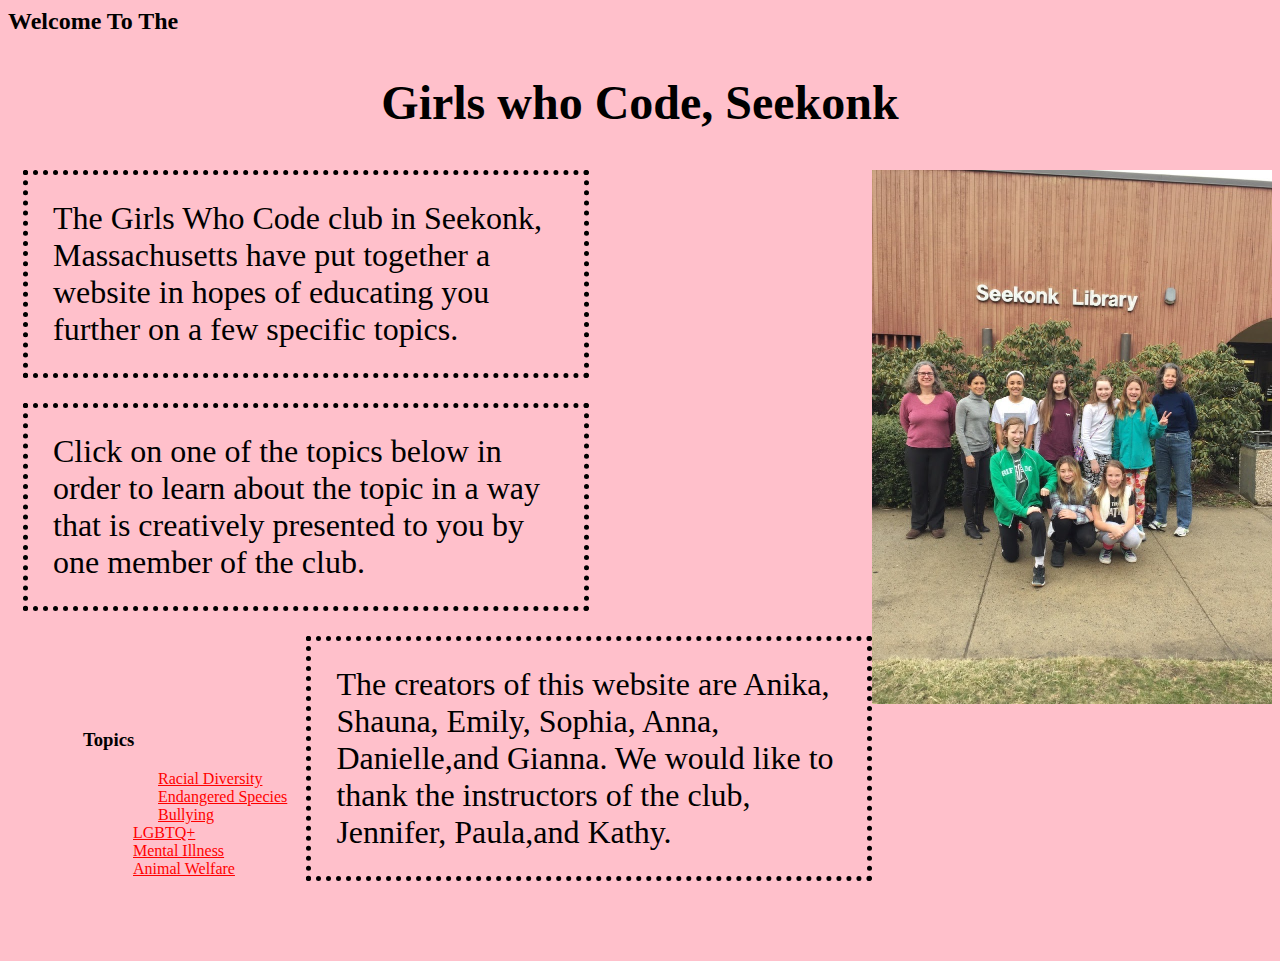
==== index.html @ 36e7c601 "Update index.html" ====
<html>
  <head> 
    <link rel="stylesheet" type="text/css" href="formating.css">
  </head> 
  <body>
    <h1 class="smaller_text">Welcome To The </h1>
<h2 class="bigger_text"> Girls who Code, Seekonk </h2>
    <img class="right"src="IMG_9236.jpg" alt="Group Picture;" style=" width:400;height:534;">
    <div class="bubble"> The Girls Who Code club in Seekonk, Massachusetts have put together a website in hopes of 
      educating you further on a few specific topics.</div>
    <div class="bubble"> Click on one of the topics below in order to learn about the topic in a way that is creatively
      presented to you by one member of the club. </div> 
    <div class= "bubble right" > The creators of this website are Anika, Shauna, Emily, Sophia, Anna, Danielle,and Gianna. 
      We would like to thank the instructors of the club, Jennifer, Paula,and Kathy. </div>
    <div class="topics" >
      <h3> Topics </h3>
      <span class="topics_left">
    <a href="racism.html">Racial Diversity</a> <br />
    <a href="endangered_species.html">Endangered Species</a> <br />
     <a href="bullying.html">Bullying</a> 
      </span>
    <span class="topics_right"> <a href="lgbtq+.html">LGBTQ+</a> <br />
     <a href="mental_illneses.html">Mental Illness</a> <br />
    <a href="animal_welfare.html">Animal Welfare</a> 
      </span>
      </div>
  </body>
  </html>
---- formating.css ----
.bigger_text {
  font-size:300%;
  text-align:center;
} 
.smaller_text { font-size:150%; }
.bubble {
  border-style:dotted;
    border-width: 5px;
  border-color:black;
  width:40%;
  font-size: 200%; 
  padding-top: 25px;
    padding-bottom: 25px;
  padding-left: 25px;
  padding-right: 25px;
  margin-bottom: 25px;
  margin-left: 15px
}
.right
{
  float: right;
}
.topics_left {
  display: inline-block;
  vertical-align: top;
  padding-left: 75px;
}
.topics_right {
  display: inline-block;
   vertical-align: top;
  padding-left: 50px;
}
.topics {
  padding:75px;
}
body {
  color: black;
background-color: pink;
}
a {
  color:red; 
}

}
a:hover {
  color: hotpink; }
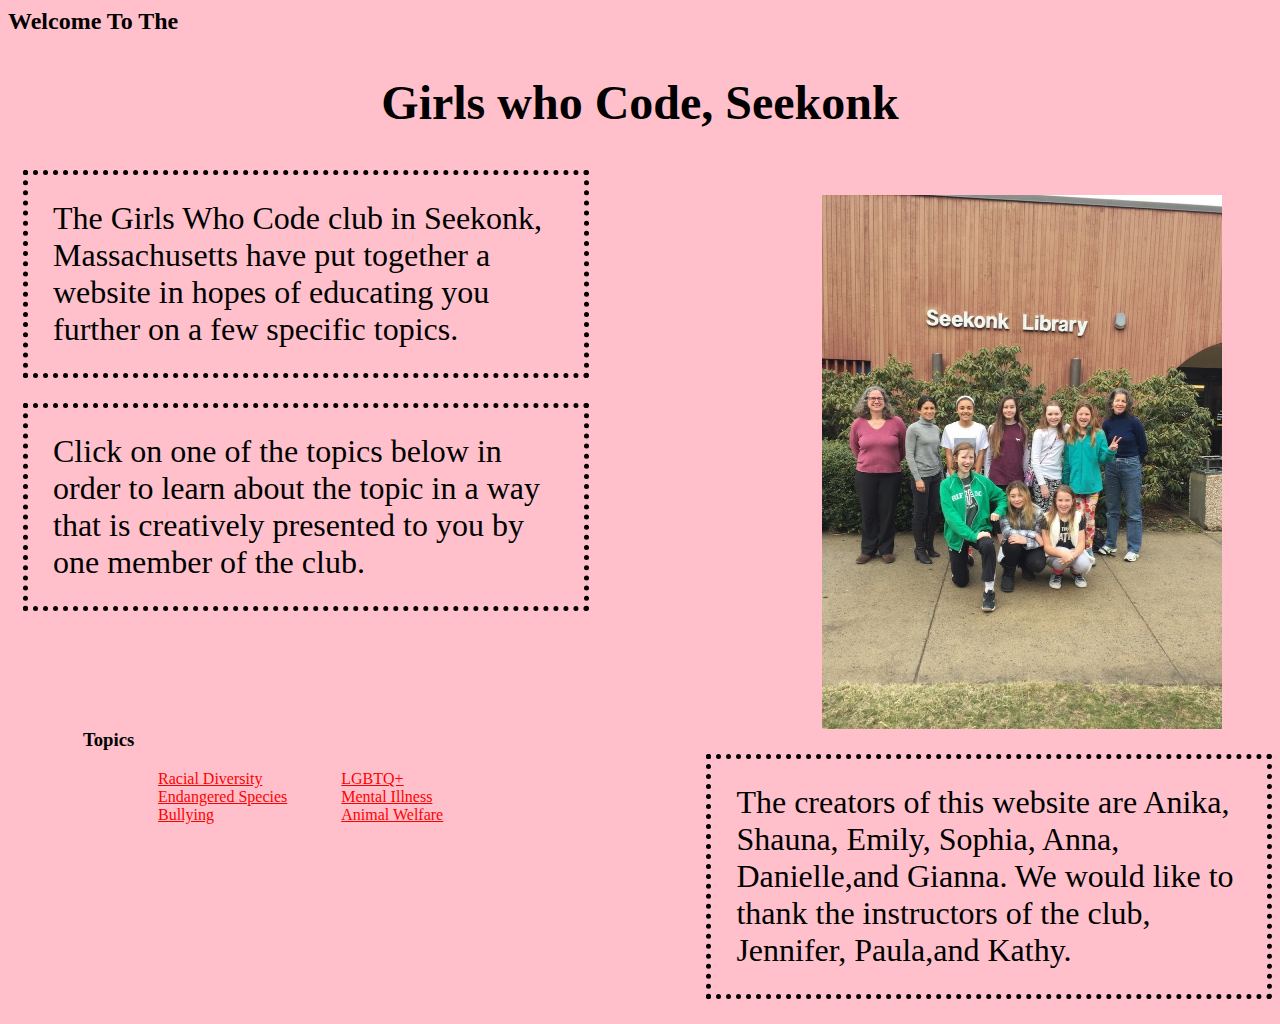
==== commit f261892c: "Update index.html" ====
--- a/index.html
+++ b/index.html
@@ -5,12 +5,12 @@
   <body>
     <h1 class="smaller_text">Welcome To The </h1>
 <h2 class="bigger_text"> Girls who Code, Seekonk </h2>
-    <img class="right"src="IMG_9236.jpg" alt="Group Picture;" style=" width:400;height:534;">
+    <img class="right photo"src="IMG_9236.jpg" alt="Group Picture;" style=" width:400;height:534;">
     <div class="bubble"> The Girls Who Code club in Seekonk, Massachusetts have put together a website in hopes of 
       educating you further on a few specific topics.</div>
     <div class="bubble"> Click on one of the topics below in order to learn about the topic in a way that is creatively
       presented to you by one member of the club. </div> 
-    <div class= "bubble right" > The creators of this website are Anika, Shauna, Emily, Sophia, Anna, Danielle,and Gianna. 
+    <div class= "bubble right clear" > The creators of this website are Anika, Shauna, Emily, Sophia, Anna, Danielle,and Gianna. 
       We would like to thank the instructors of the club, Jennifer, Paula,and Kathy. </div>
     <div class="topics" >
       <h3> Topics </h3>
--- a/formating.css
+++ b/formating.css
@@ -44,3 +44,13 @@
 }
 a:hover {
   color: hotpink; }
+.clear {
+  clear:right;
+}
+.photo {
+   padding-top: 25px;
+    padding-bottom: 25px;
+  padding-left: 25px;
+  padding-right: 50px;
+}
+  
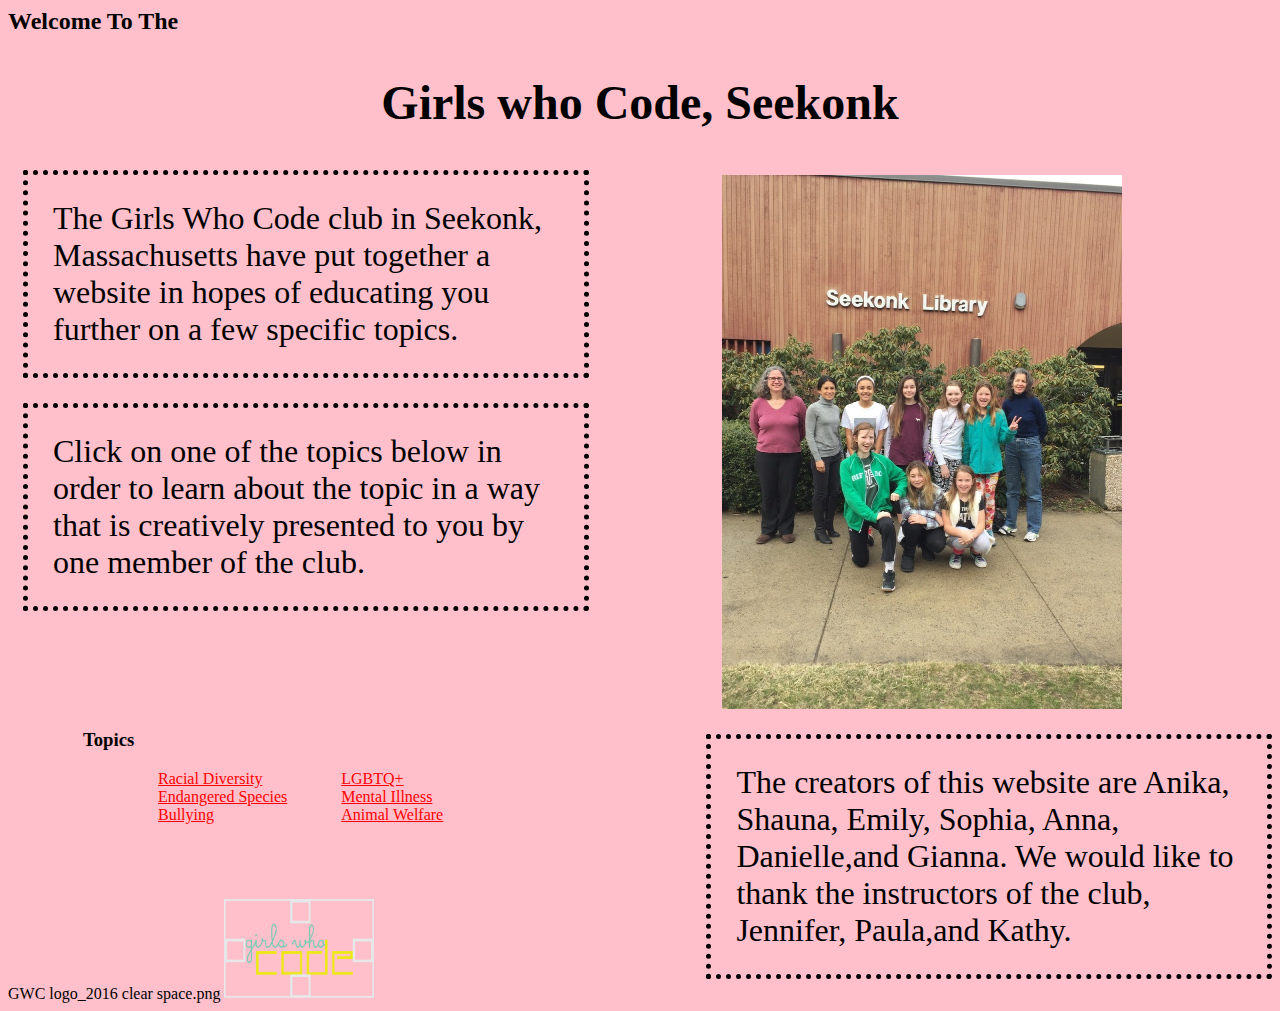
==== commit dff3dbaf: "Update index.html" ====
--- a/index.html
+++ b/index.html
@@ -26,3 +26,4 @@
       </div>
   </body>
   </html>
+GWC logo_2016 clear space.png <img class=""src="GWC logo_2016 clear space.png" alt="Logo Picture;" style=" width:150;height:100;">
--- a/formating.css
+++ b/formating.css
@@ -48,9 +48,9 @@
   clear:right;
 }
 .photo {
-   padding-top: 25px;
+   padding-top: 5px;
     padding-bottom: 25px;
   padding-left: 25px;
-  padding-right: 50px;
+  padding-right: 150px;
 }
   
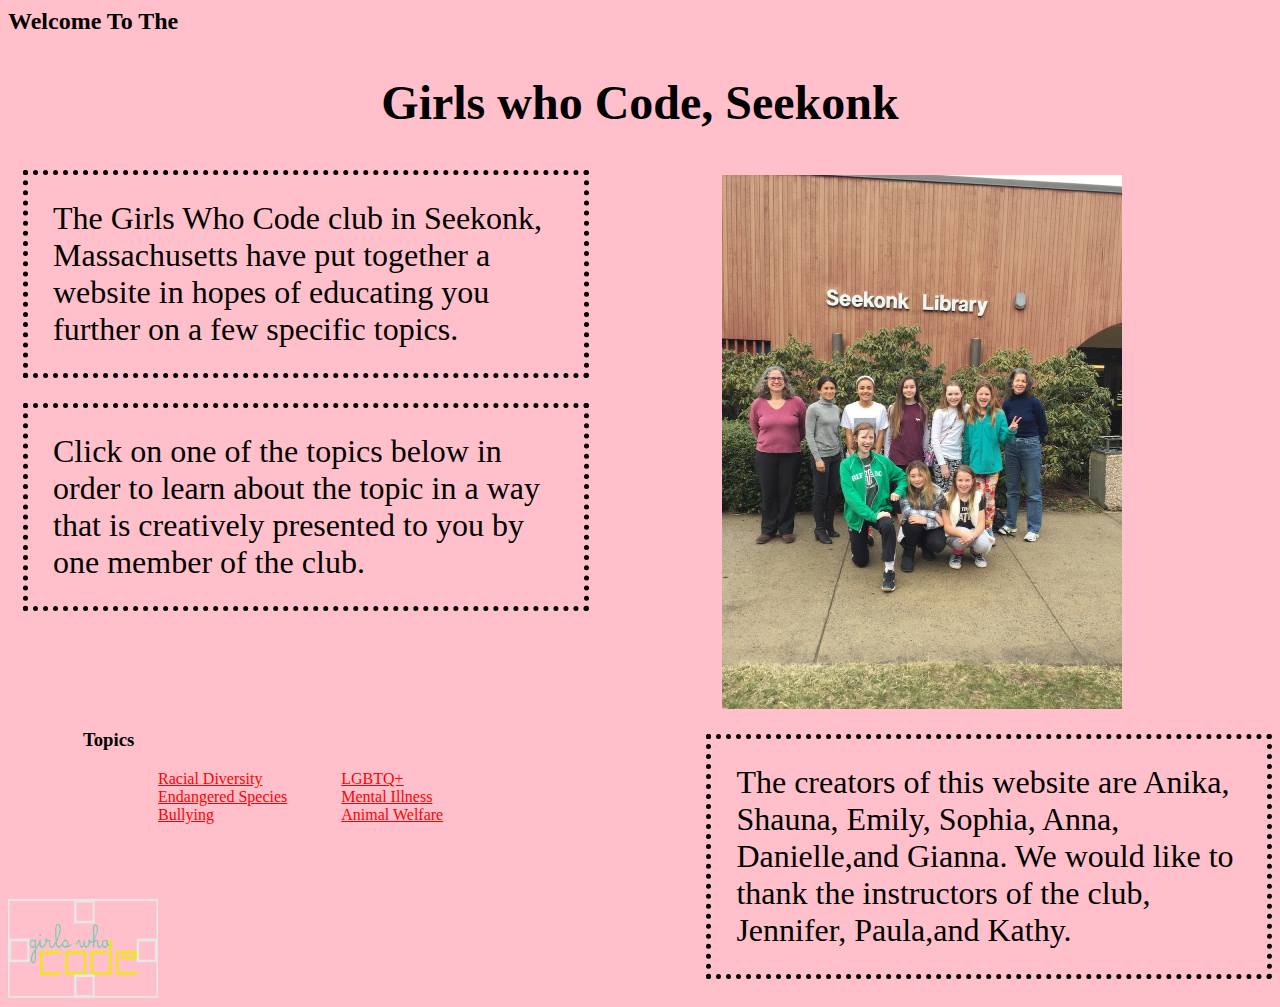
==== commit 9935d7d3: "Update index.html" ====
--- a/index.html
+++ b/index.html
@@ -26,4 +26,4 @@
       </div>
   </body>
   </html>
-GWC logo_2016 clear space.png <img class=""src="GWC logo_2016 clear space.png" alt="Logo Picture;" style=" width:150;height:100;">
+ <img src="GWC logo_2016 clear space.png" alt="Logo Picture;" style=" width:150;height:100;">
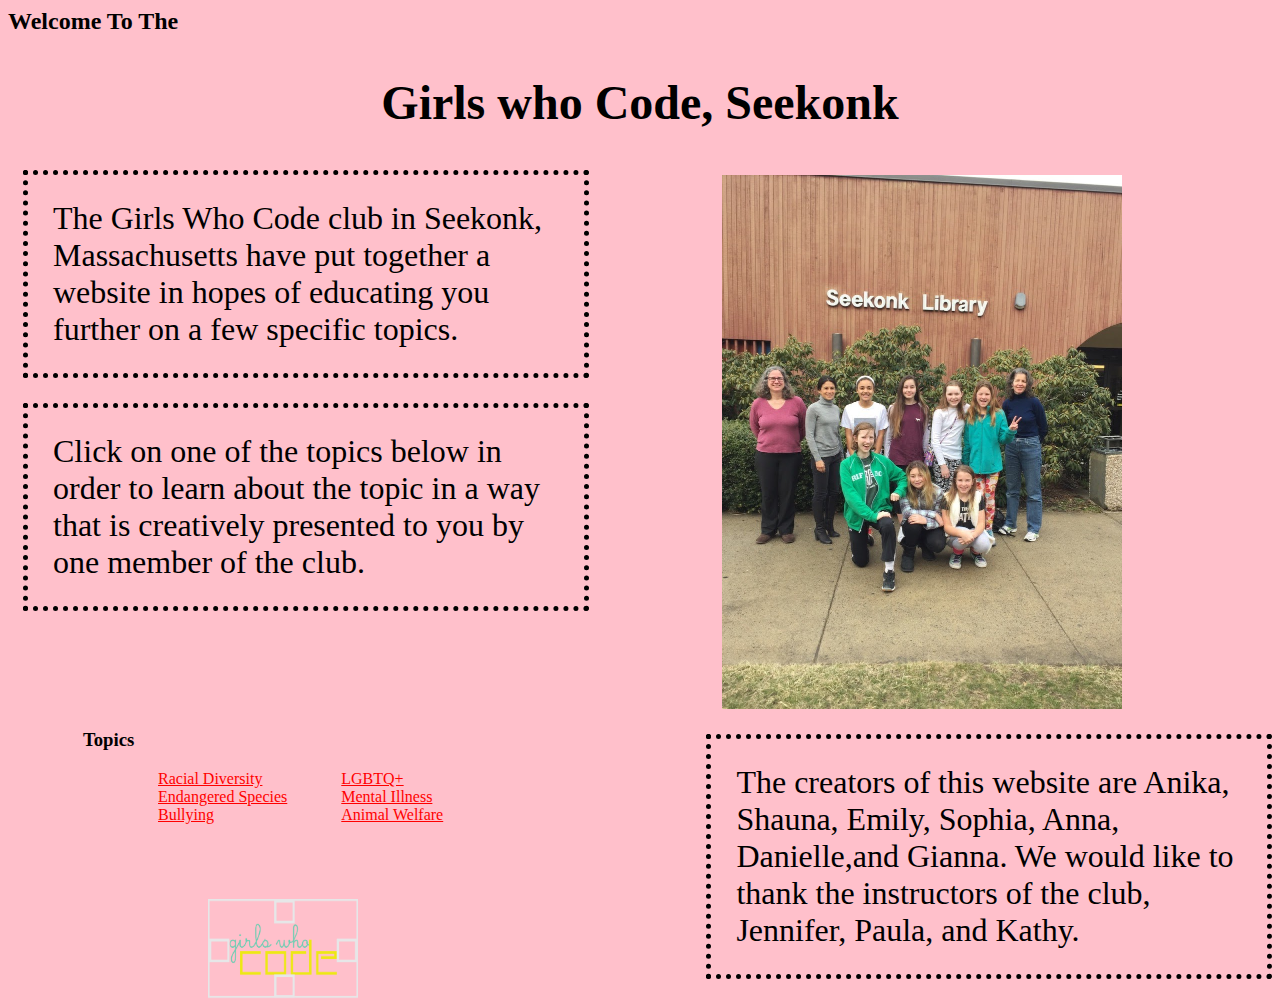
==== commit defd87fe: "Update index.html" ====
--- a/index.html
+++ b/index.html
@@ -11,7 +11,7 @@
     <div class="bubble"> Click on one of the topics below in order to learn about the topic in a way that is creatively
       presented to you by one member of the club. </div> 
     <div class= "bubble right clear" > The creators of this website are Anika, Shauna, Emily, Sophia, Anna, Danielle,and Gianna. 
-      We would like to thank the instructors of the club, Jennifer, Paula,and Kathy. </div>
+      We would like to thank the instructors of the club, Jennifer, Paula, and Kathy. </div>
     <div class="topics" >
       <h3> Topics </h3>
       <span class="topics_left">
@@ -26,4 +26,4 @@
       </div>
   </body>
   </html>
- <img src="GWC logo_2016 clear space.png" alt="Logo Picture;" style=" width:150;height:100;">
+<a href="https://girlswhocode.com/">  <img class= "picture" src="GWC logo_2016 clear space.png" alt="Logo Picture;" style=" width:150;height:100;"> </a>
--- a/formating.css
+++ b/formating.css
@@ -53,4 +53,6 @@
   padding-left: 25px;
   padding-right: 150px;
 }
-  
+  .picture {
+    padding-left: 200px;
+}
